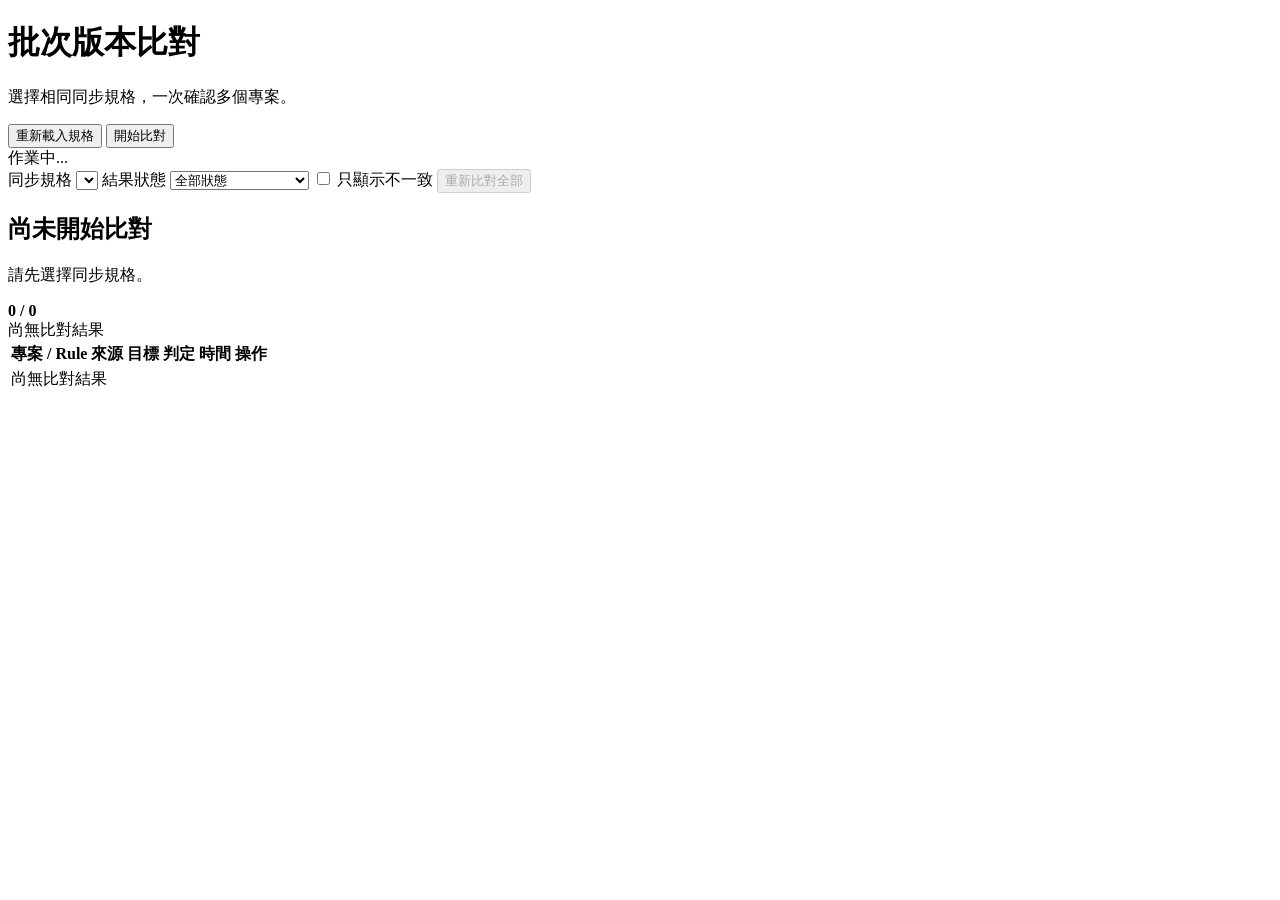
==== static/batch-version.html @ 0e47c25a "Add batch version comparison" ====
<!doctype html>
<html lang="zh-Hant">
<head>
  <meta charset="utf-8">
  <meta name="viewport" content="width=device-width, initial-scale=1">
  <title>Batch Version Comparison</title>
  <link rel="stylesheet" href="/styles.css">
</head>
<body class="batch-version-page">
  <header class="hero">
    <div>
      <h1>批次版本比對</h1>
      <p id="batchPageSubtitle">選擇相同同步規格，一次確認多個專案。</p>
    </div>
    <div class="inline-actions">
      <button type="button" class="secondary" id="refreshSpecsButton">重新載入規格</button>
      <button type="button" id="startBatchButton">開始比對</button>
    </div>
  </header>

  <div id="toast" class="toast hidden"></div>
  <div id="loadingOverlay" class="loading-overlay hidden" aria-live="polite" aria-busy="true">
    <div class="loading-card">
      <div class="spinner" aria-hidden="true"></div>
      <div id="loadingMessage">作業中...</div>
    </div>
  </div>

  <main class="layout">
    <section class="panel batch-version-controls">
      <label>同步規格
        <select id="batchSpecSelect"></select>
      </label>
      <label>結果狀態
        <select id="batchStatusFilter">
          <option value="all">全部狀態</option>
          <option value="IDENTICAL">完全一致</option>
          <option value="CONTENT_IDENTICAL">內容一致，歷程不同</option>
          <option value="DIFFERENT">版本不同</option>
          <option value="TARGET_MISSING">目標分支不存在</option>
          <option value="CHECK_FAILED">比對失敗</option>
        </select>
      </label>
      <label class="checkbox batch-mismatch-check">
        <input type="checkbox" id="batchMismatchOnly">
        只顯示不一致
      </label>
      <button type="button" class="secondary" id="rerunBatchButton" disabled>重新比對全部</button>
    </section>

    <section class="panel">
      <div class="batch-progress-head">
        <div>
          <h2 id="batchJobTitle">尚未開始比對</h2>
          <p id="batchJobMeta" class="panel-copy">請先選擇同步規格。</p>
        </div>
        <strong id="batchProgressText">0 / 0</strong>
      </div>
      <div class="batch-progress-track" aria-hidden="true">
        <div id="batchProgressBar" class="batch-progress-bar"></div>
      </div>
    </section>

    <section class="panel batch-results-panel">
      <div id="batchResultSummary" class="panel-copy">尚無比對結果</div>
      <div class="batch-table-wrap">
        <table>
          <thead>
            <tr>
              <th>專案 / Rule</th>
              <th>來源</th>
              <th>目標</th>
              <th>判定</th>
              <th>時間</th>
              <th>操作</th>
            </tr>
          </thead>
          <tbody id="batchResultRows">
            <tr><td colspan="6" class="empty">尚無比對結果</td></tr>
          </tbody>
        </table>
      </div>
    </section>
  </main>

  <script src="/batch-version.js"></script>
</body>
</html>
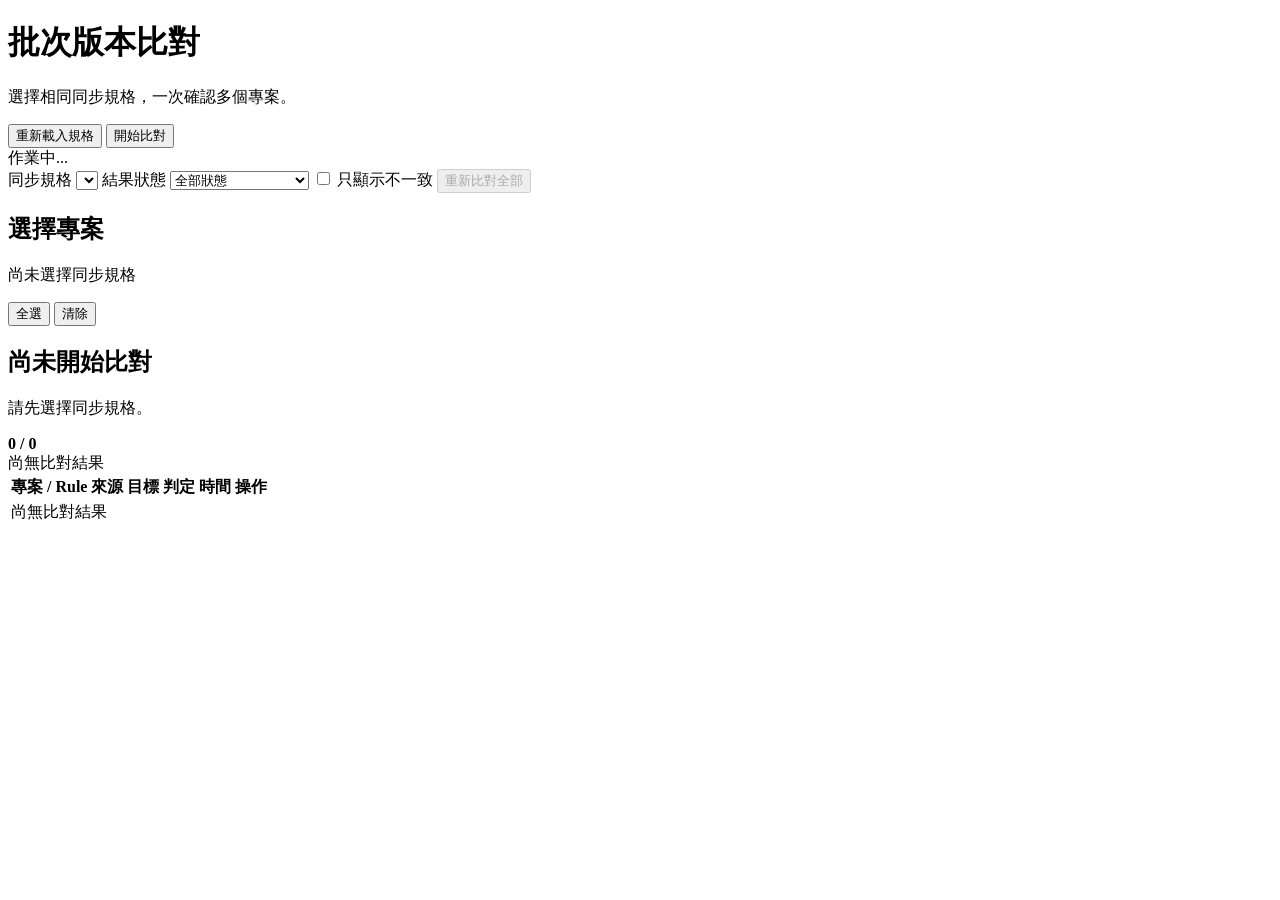
==== commit 84fb51b6: "Select projects for batch version comparison" ====
--- a/static/batch-version.html
+++ b/static/batch-version.html
@@ -48,6 +48,20 @@
       <button type="button" class="secondary" id="rerunBatchButton" disabled>重新比對全部</button>
     </section>
 
+    <section class="panel batch-project-selector">
+      <div class="batch-project-selector-head">
+        <div>
+          <h2>選擇專案</h2>
+          <p id="batchProjectSelectionSummary" class="panel-copy">尚未選擇同步規格</p>
+        </div>
+        <div class="inline-actions">
+          <button type="button" class="secondary" id="selectAllBatchProjectsButton">全選</button>
+          <button type="button" class="secondary" id="clearBatchProjectsButton">清除</button>
+        </div>
+      </div>
+      <div id="batchProjectSelectionList" class="batch-project-selection-list"></div>
+    </section>
+
     <section class="panel">
       <div class="batch-progress-head">
         <div>
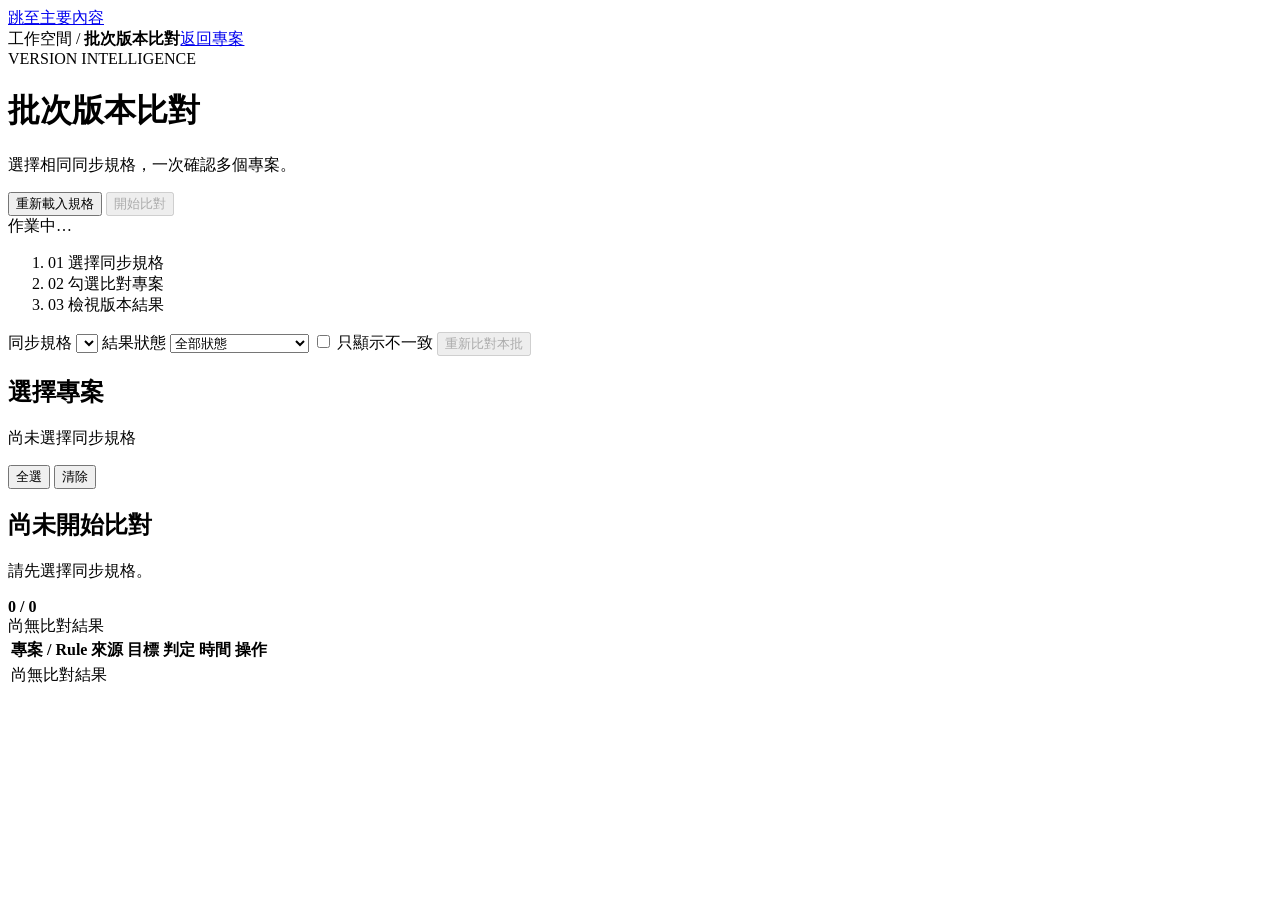
==== commit 8926161c: "Redesign offline Git workspace UI and improve batch selection" ====
--- a/static/batch-version.html
+++ b/static/batch-version.html
@@ -4,29 +4,34 @@
   <meta charset="utf-8">
   <meta name="viewport" content="width=device-width, initial-scale=1">
   <title>Batch Version Comparison</title>
+  <meta name="theme-color" content="#f5f7f6">
   <link rel="stylesheet" href="/styles.css">
 </head>
 <body class="batch-version-page">
+  <a class="skip-link" href="#mainContent">跳至主要內容</a>
+  <div class="workspace-topbar"><span>工作空間 <span aria-hidden="true">/</span> <strong>批次版本比對</strong></span><a href="/#projects" class="text-link">返回專案</a></div>
   <header class="hero">
     <div>
+      <span class="eyebrow">VERSION INTELLIGENCE</span>
       <h1>批次版本比對</h1>
       <p id="batchPageSubtitle">選擇相同同步規格，一次確認多個專案。</p>
     </div>
     <div class="inline-actions">
-      <button type="button" class="secondary" id="refreshSpecsButton">重新載入規格</button>
-      <button type="button" id="startBatchButton">開始比對</button>
+      <button type="button" class="secondary" id="refreshSpecsButton" data-icon="refresh">重新載入規格</button>
+      <button type="button" id="startBatchButton" data-icon="compare" disabled>開始比對</button>
     </div>
   </header>
 
-  <div id="toast" class="toast hidden"></div>
+  <div id="toast" class="toast hidden" role="status" aria-live="polite" aria-atomic="true"></div>
   <div id="loadingOverlay" class="loading-overlay hidden" aria-live="polite" aria-busy="true">
     <div class="loading-card">
       <div class="spinner" aria-hidden="true"></div>
-      <div id="loadingMessage">作業中...</div>
+      <div id="loadingMessage">作業中…</div>
     </div>
   </div>
 
-  <main class="layout">
+  <main class="layout" id="mainContent" tabindex="-1">
+    <ol class="workflow-steps" aria-label="比對流程"><li><span>01</span> 選擇同步規格</li><li><span>02</span> 勾選比對專案</li><li><span>03</span> 檢視版本結果</li></ol>
     <section class="panel batch-version-controls">
       <label>同步規格
         <select id="batchSpecSelect"></select>
@@ -45,7 +50,7 @@
         <input type="checkbox" id="batchMismatchOnly">
         只顯示不一致
       </label>
-      <button type="button" class="secondary" id="rerunBatchButton" disabled>重新比對全部</button>
+      <button type="button" class="secondary" id="rerunBatchButton" disabled>重新比對本批</button>
     </section>
 
     <section class="panel batch-project-selector">
@@ -70,7 +75,7 @@
         </div>
         <strong id="batchProgressText">0 / 0</strong>
       </div>
-      <div class="batch-progress-track" aria-hidden="true">
+      <div class="batch-progress-track" id="batchProgress" role="progressbar" aria-label="批次比對進度" aria-valuemin="0" aria-valuemax="100" aria-valuenow="0">
         <div id="batchProgressBar" class="batch-progress-bar"></div>
       </div>
     </section>
@@ -97,6 +102,7 @@
     </section>
   </main>
 
+  <script src="/ui.js"></script>
   <script src="/batch-version.js"></script>
 </body>
 </html>
